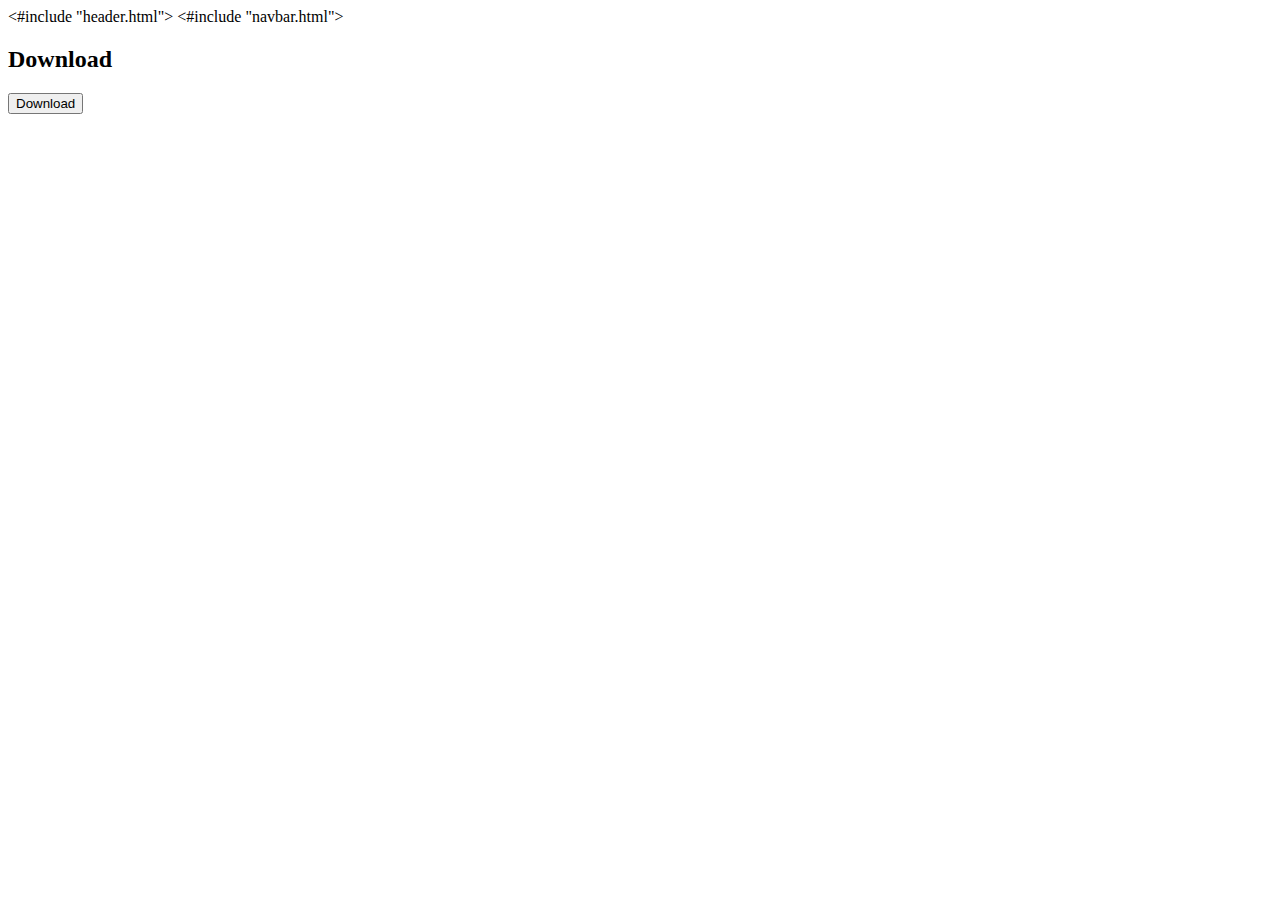
==== src/main/resources/download.html @ 680882bb "Initial commit" ====
<html>
	<head>
		<title>ESO - Encore</title>
		<#include "header.html">
	</head>
	<body>
		<#include "navbar.html">
		<div class="content">
			<h2>Download</h2>
			
			<form method="post">
				<button>Download</button>
			</form>
		</div>
	</body>
</html>
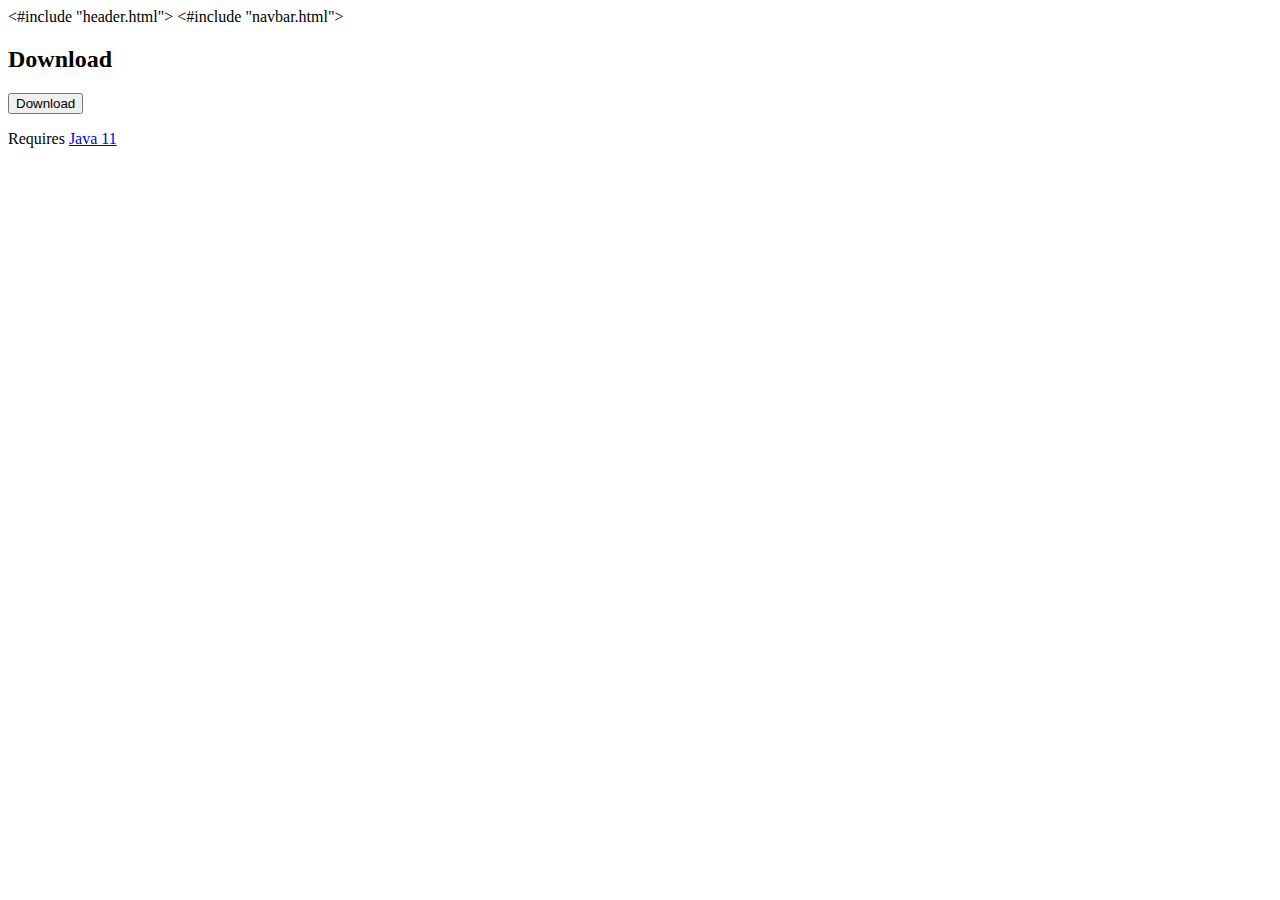
==== commit 3e296661: "launcher download" ====
--- a/src/main/resources/download.html
+++ b/src/main/resources/download.html
@@ -11,6 +11,10 @@
 			<form method="post">
 				<button>Download</button>
 			</form>
+			
+			<p>
+				Requires <a href="https://builds.openlogic.com/downloadJDK/openlogic-openjdk-jre/11.0.21+9/openlogic-openjdk-jre-11.0.21+9-windows-x64.msi">Java 11</a>
+			</p>
 		</div>
 	</body>
 </html>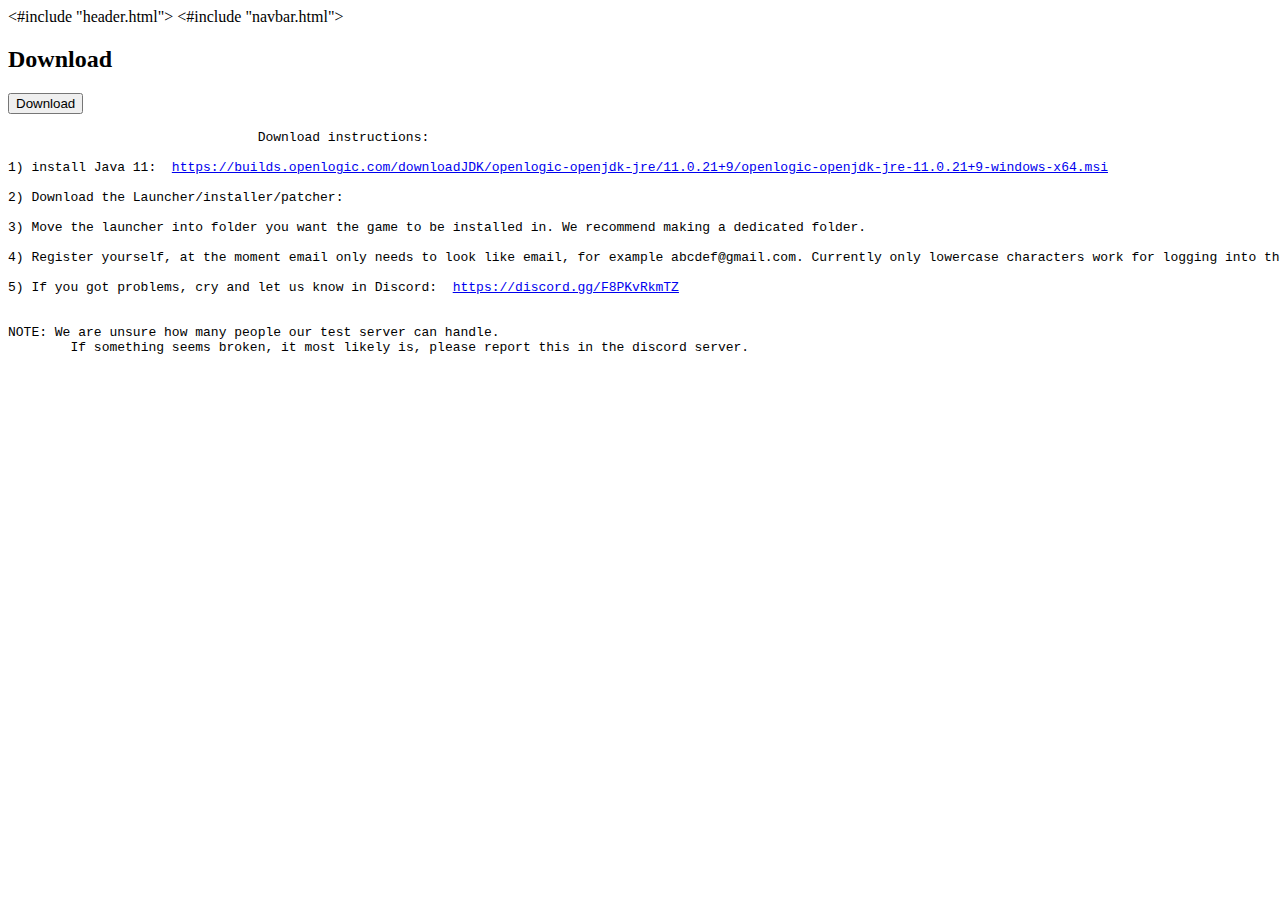
==== commit 140757a7: "fixes before release, enable download page" ====
--- a/src/main/resources/download.html
+++ b/src/main/resources/download.html
@@ -12,8 +12,23 @@
 				<button>Download</button>
 			</form>
 			
-			<p>
-				Requires <a href="https://builds.openlogic.com/downloadJDK/openlogic-openjdk-jre/11.0.21+9/openlogic-openjdk-jre-11.0.21+9-windows-x64.msi">Java 11</a>
+			<pre>
+				Download instructions:
+
+1) install Java 11:  <a href="https://builds.openlogic.com/downloadJDK/openlogic-openjdk-jre/11.0.21+9/openlogic-openjdk-jre-11.0.21+9-windows-x64.msi">https://builds.openlogic.com/downloadJDK/openlogic-openjdk-jre/11.0.21+9/openlogic-openjdk-jre-11.0.21+9-windows-x64.msi</a>
+
+2) Download the Launcher/installer/patcher: 
+
+3) Move the launcher into folder you want the game to be installed in. We recommend making a dedicated folder.
+
+4) Register yourself, at the moment email only needs to look like email, for example abcdef@gmail.com. Currently only lowercase characters work for logging into the game.
+
+5) If you got problems, cry and let us know in Discord:  <a href="https://discord.gg/F8PKvRkmTZ">https://discord.gg/F8PKvRkmTZ</a> 
+
+
+NOTE: We are unsure how many people our test server can handle. 
+	If something seems broken, it most likely is, please report this in the discord server.
+			</pre>
 			</p>
 		</div>
 	</body>
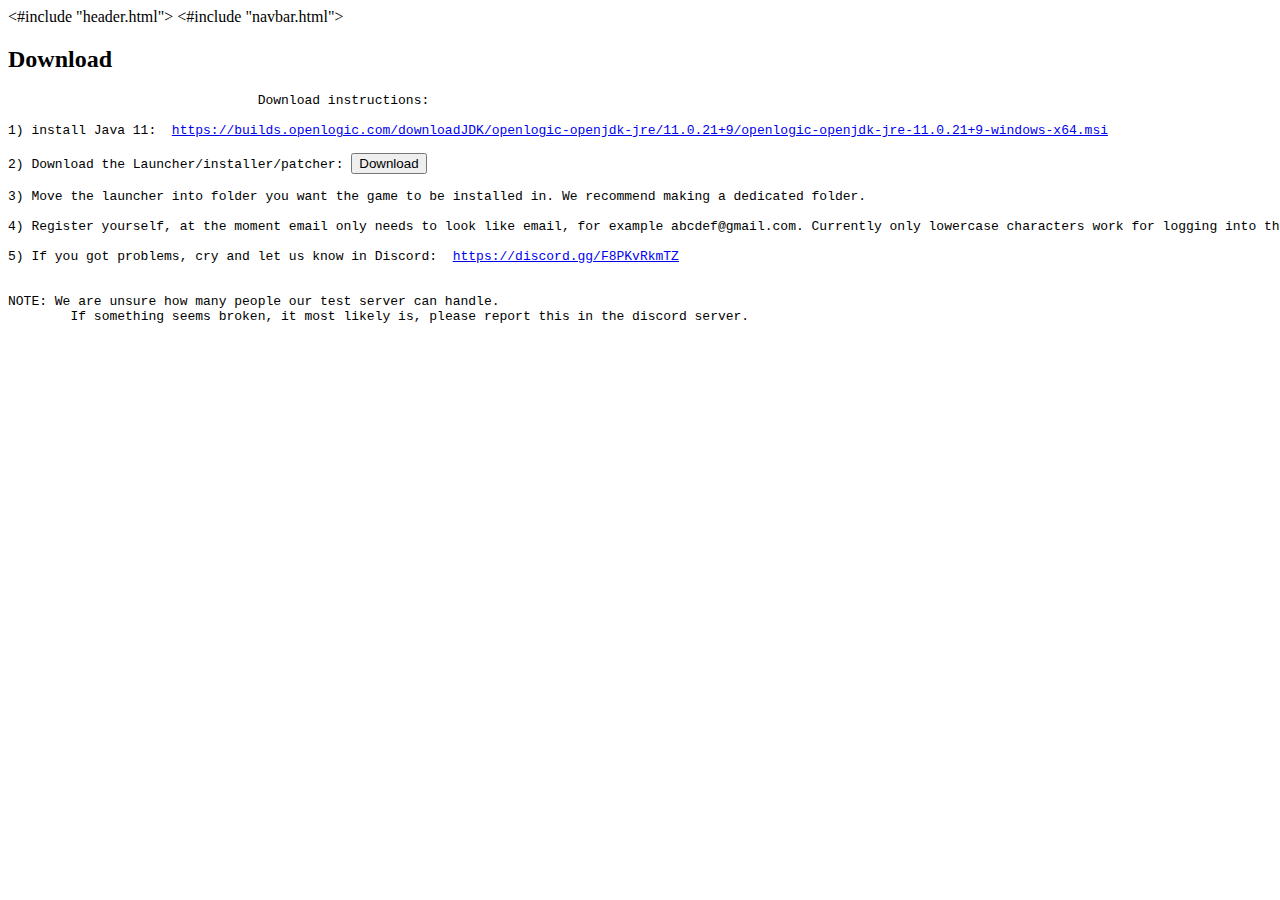
==== commit 8a80f579: "fixes" ====
--- a/src/main/resources/download.html
+++ b/src/main/resources/download.html
@@ -9,15 +9,13 @@
 			<h2>Download</h2>
 			
 			<form method="post">
-				<button>Download</button>
-			</form>
 			
 			<pre>
 				Download instructions:
 
 1) install Java 11:  <a href="https://builds.openlogic.com/downloadJDK/openlogic-openjdk-jre/11.0.21+9/openlogic-openjdk-jre-11.0.21+9-windows-x64.msi">https://builds.openlogic.com/downloadJDK/openlogic-openjdk-jre/11.0.21+9/openlogic-openjdk-jre-11.0.21+9-windows-x64.msi</a>
 
-2) Download the Launcher/installer/patcher: 
+2) Download the Launcher/installer/patcher: <button>Download</button>
 
 3) Move the launcher into folder you want the game to be installed in. We recommend making a dedicated folder.
 
@@ -29,7 +27,8 @@
 NOTE: We are unsure how many people our test server can handle. 
 	If something seems broken, it most likely is, please report this in the discord server.
 			</pre>
+			</form>
 			</p>
 		</div>
 	</body>
-</html>+</html>
